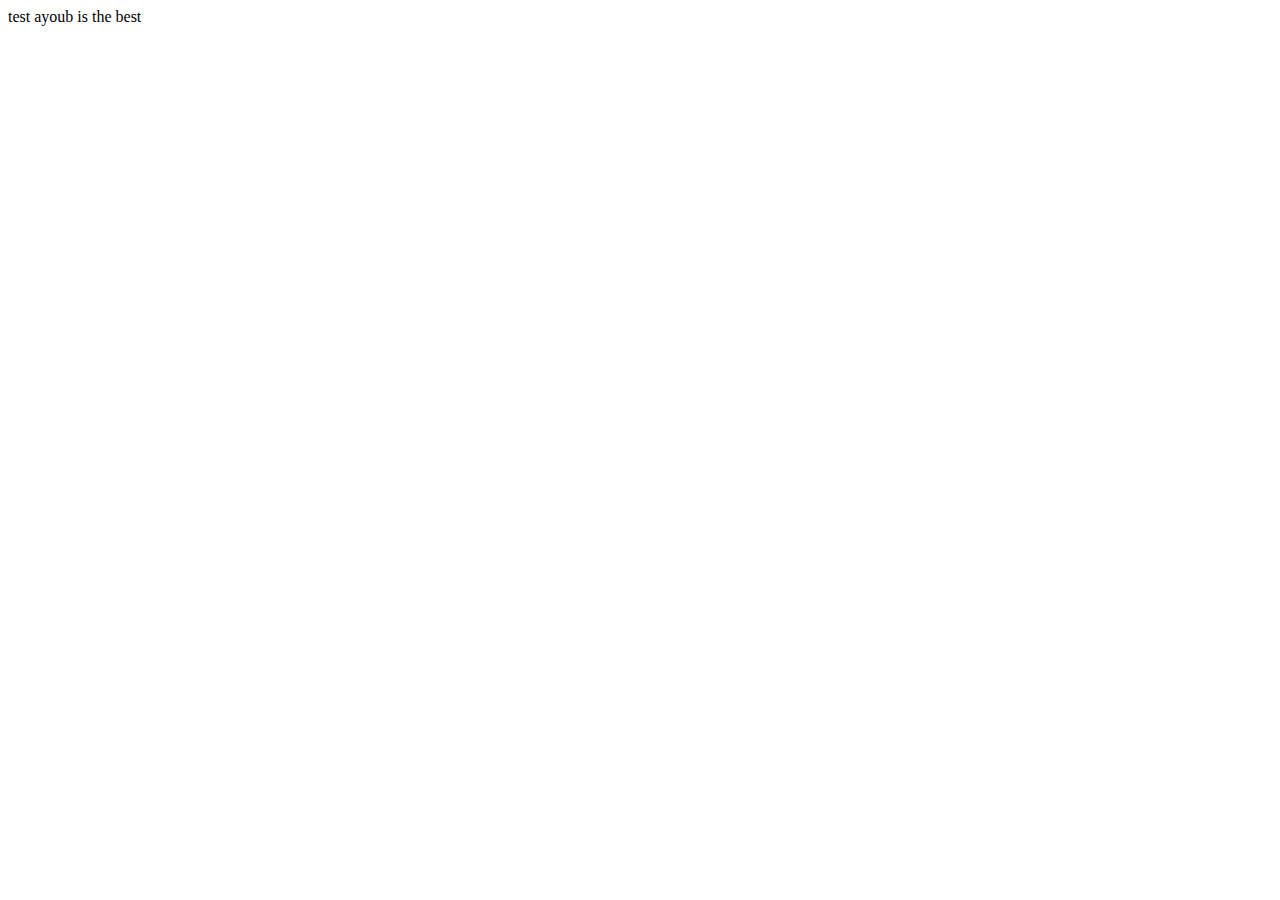
==== index.html @ a5f57beb "first commit" ====
<!DOCTYPE html>
<html lang="en">
<head>
    <meta charset="UTF-8">
    <meta http-equiv="X-UA-Compatible" content="IE=edge">
    <meta name="viewport" content="width=device-width, initial-scale=1.0">
    <title>Document</title>
</head> <link rel="stylesheet" href="style.css">
<body>
    test ayoub is the best 
</body>
</html>
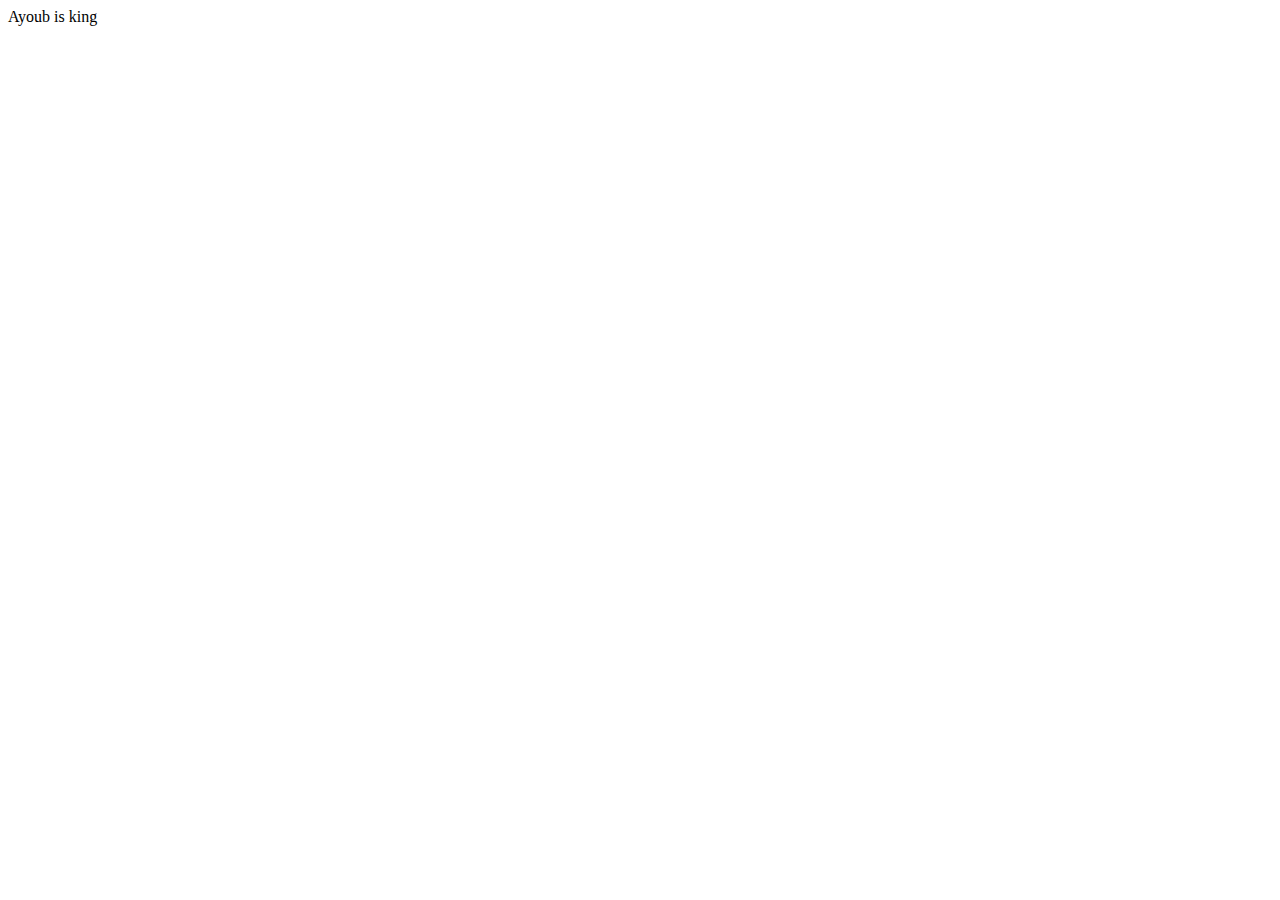
==== commit c6f17cf8: "My first project" ====
--- a/index.html
+++ b/index.html
@@ -7,6 +7,6 @@
     <title>Document</title>
 </head> <link rel="stylesheet" href="style.css">
 <body>
-    test ayoub is the best 
+   Ayoub is king
 </body>
-</html>+</html>
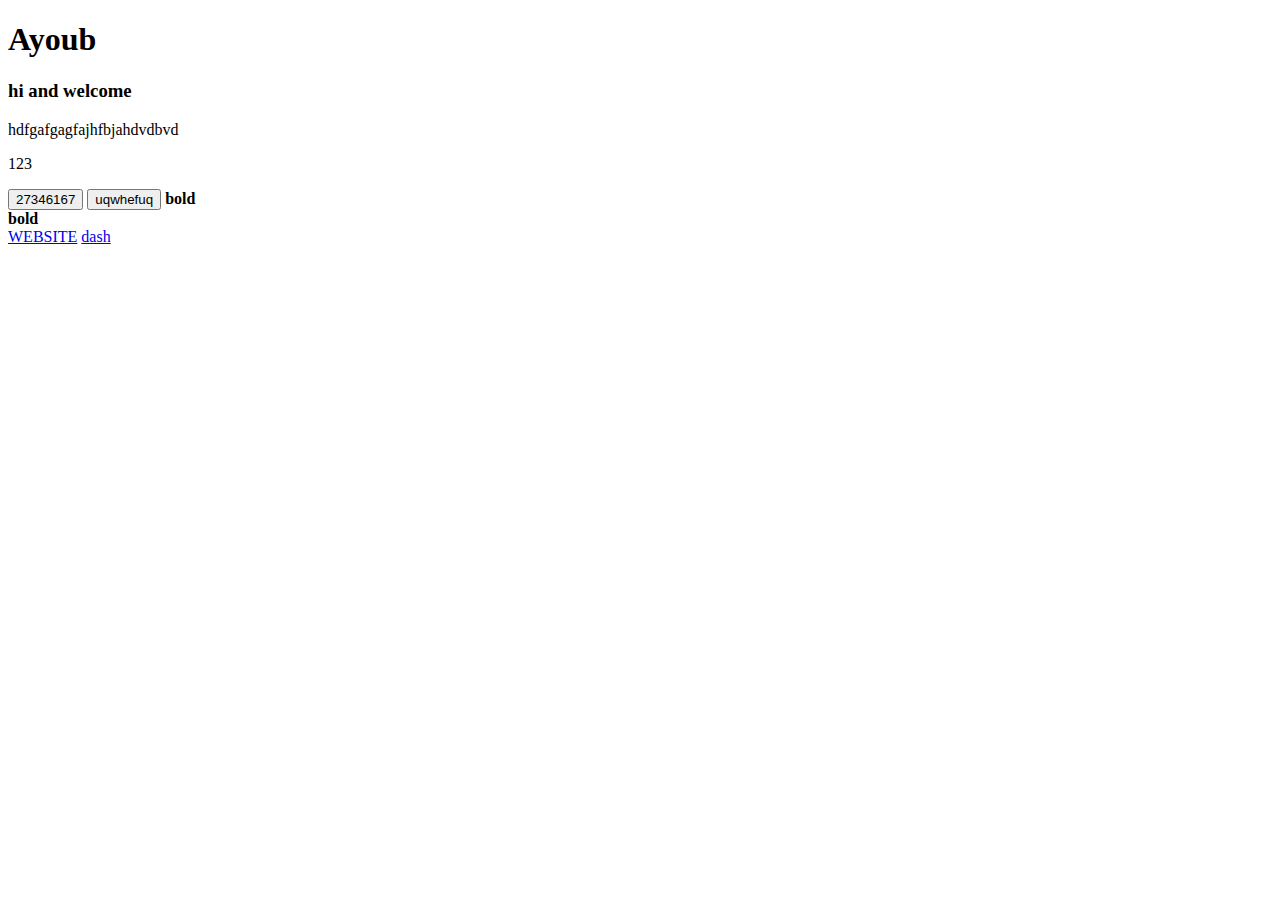
==== commit 3d551b19: "first commit" ====
--- a/index.html
+++ b/index.html
@@ -7,6 +7,24 @@
     <title>Document</title>
 </head> <link rel="stylesheet" href="style.css">
 <body>
-   Ayoub is king
-</body>
-</html>
+    <h1>Ayoub</h1>
+    <h3>hi and welcome</h3>
+    <p>hdfgafgagfajhfbjahdvdbvd</p>
+    <p>123</p>
+    <button>27346167</button>
+    <button>uqwhefuq</button>
+    <b>bold</b>
+    <div>
+        <b>bold</b>
+    <div>
+        <a href="https://staticmedia.eu" target="blank"</a>WEBSITE</a> 
+        <a href="/dash.html" target="_blank">dash</a>
+
+
+
+
+
+
+
+
+    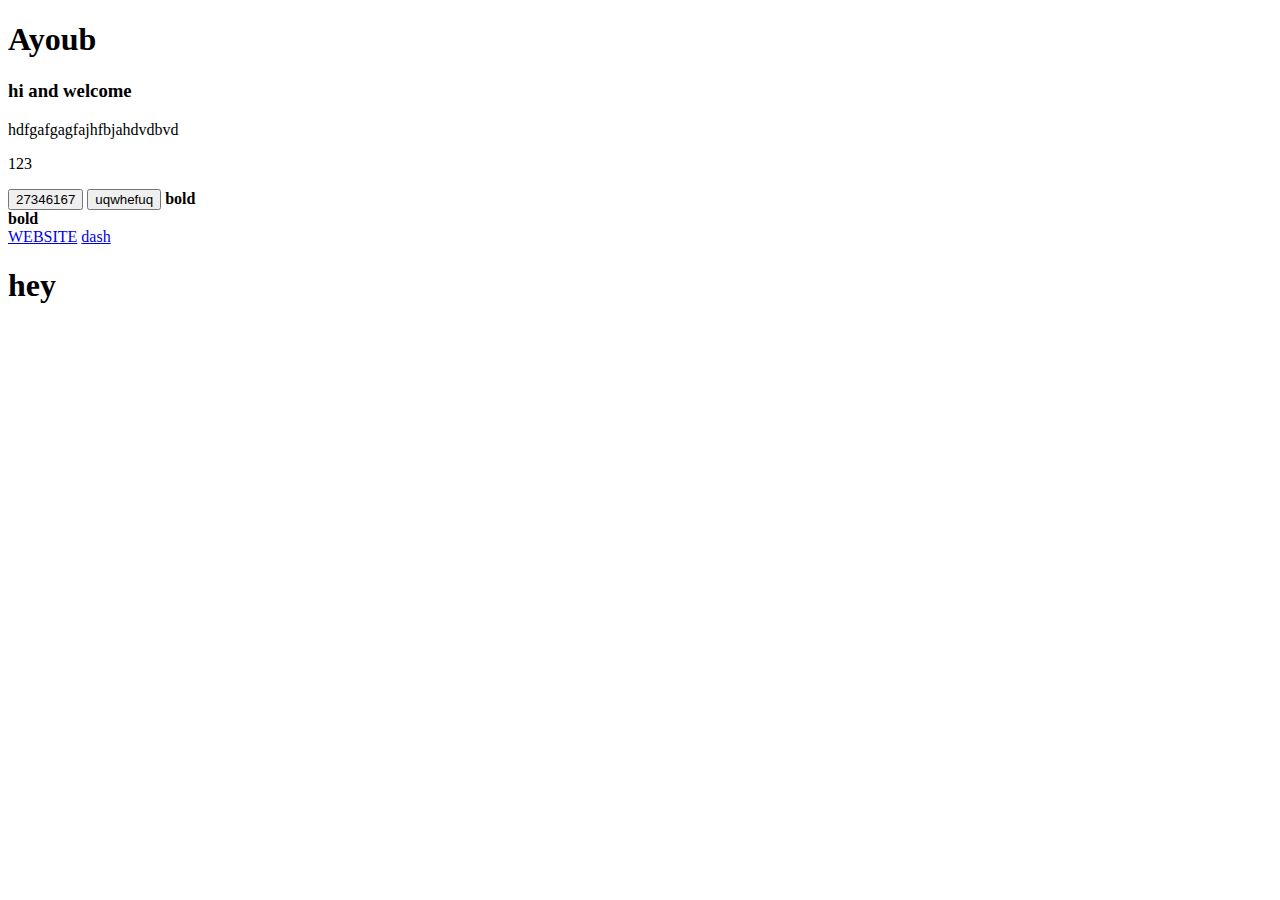
==== commit aeaab08e: "gagaga" ====
--- a/index.html
+++ b/index.html
@@ -19,7 +19,8 @@
     <div>
         <a href="https://staticmedia.eu" target="blank"</a>WEBSITE</a> 
         <a href="/dash.html" target="_blank">dash</a>
-
+    </div>
+    <h1>hey</h1>
 
 
 
